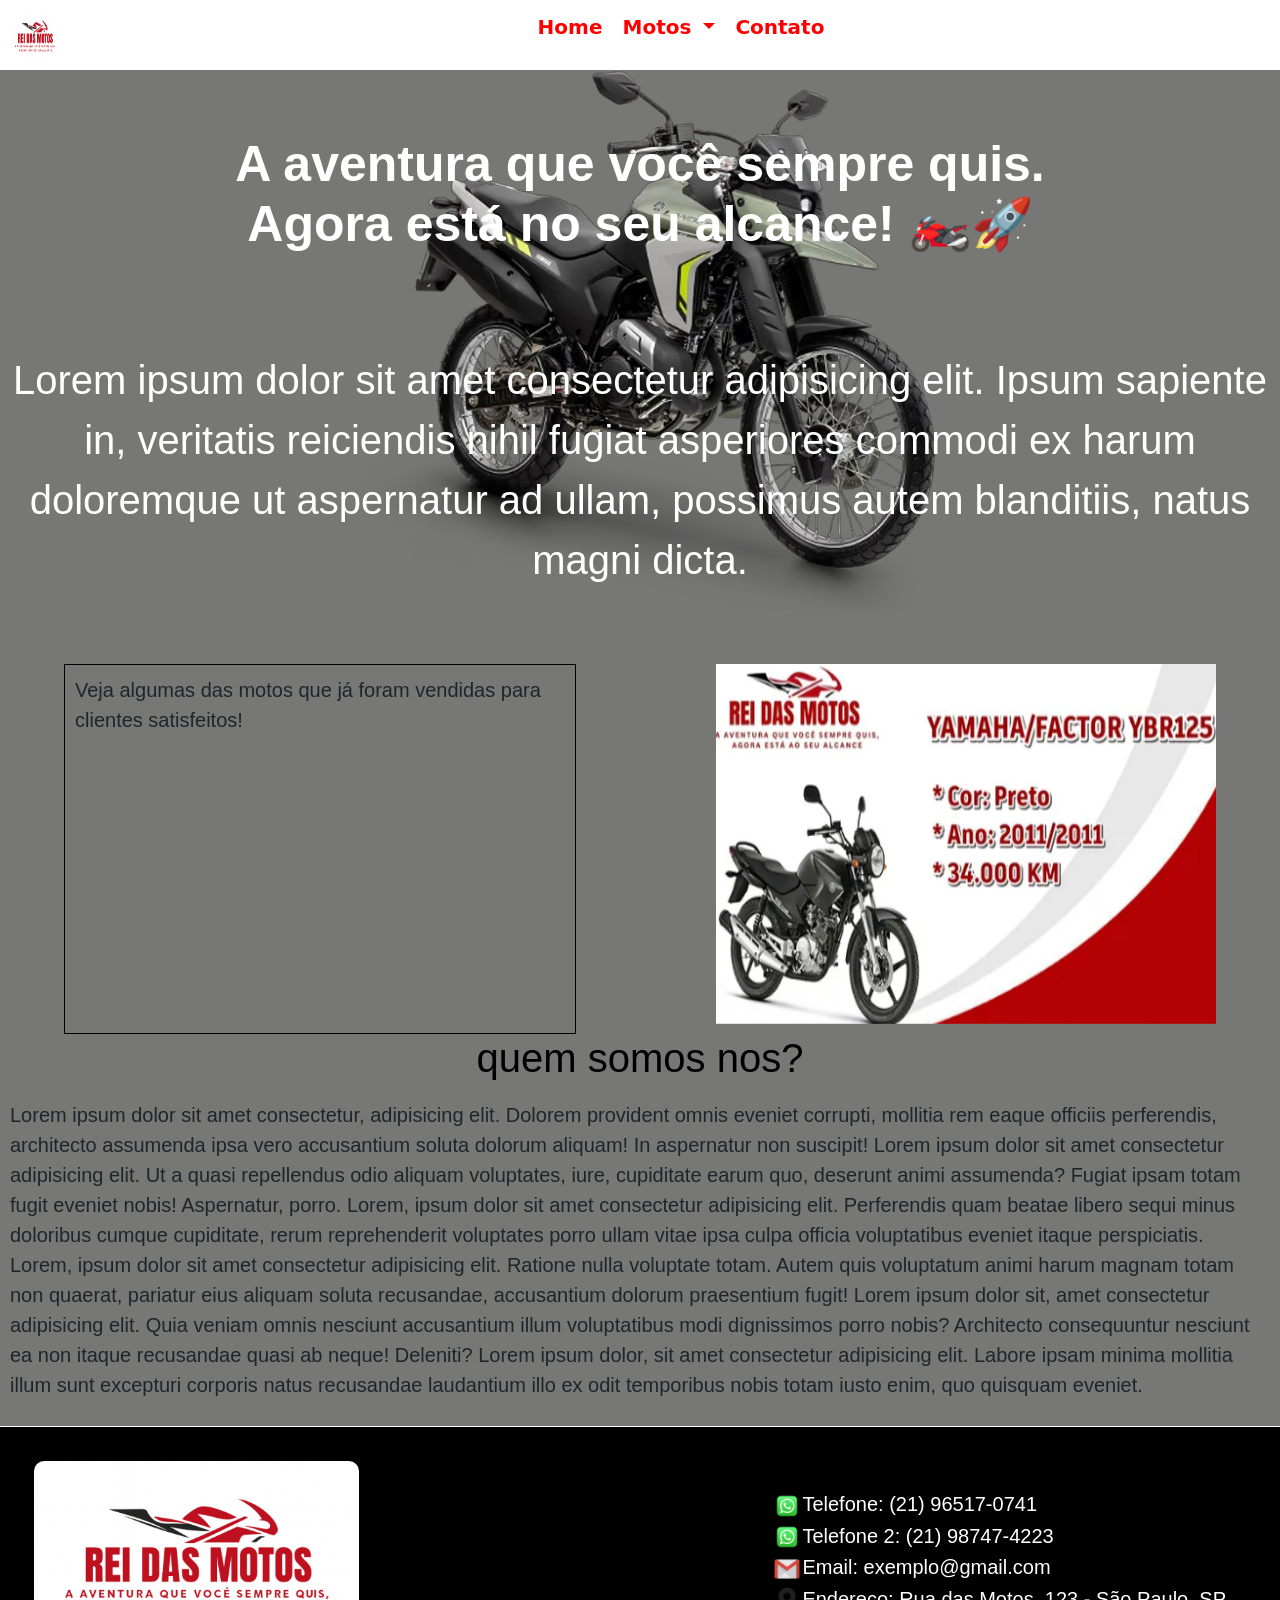
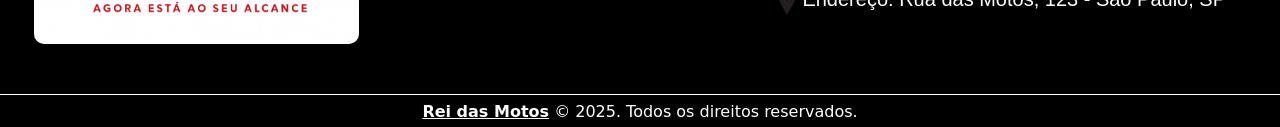
==== index.html @ 0d5b2929 "update 1#" ====
<!DOCTYPE html>
<html lang="pt-br">
<head>
    <meta charset="UTF-8">
    <meta name="viewport" content="width=device-width, initial-scale=1.0">
    <title>Rei das Motos</title>
    <link href="https://cdn.jsdelivr.net/npm/bootstrap@5.3.8/dist/css/bootstrap.min.css" rel="stylesheet" integrity="sha384-sRIl4kxILFvY47J16cr9ZwB07vP4J8+LH7qKQnuqkuIAvNWLzeN8tE5YBujZqJLB" crossorigin="anonymous">
    <link rel="stylesheet" href="style/style.css">
    <script src="https://cdn.jsdelivr.net/npm/bootstrap@5.3.8/dist/js/bootstrap.bundle.min.js" integrity="sha384-FKyoEForCGlyvwx9Hj09JcYn3nv7wiPVlz7YYwJrWVcXK/BmnVDxM+D2scQbITxI" crossorigin="anonymous"></script>
    <link rel="shortcut icon" href="img/a.png" type="image/x-icon">
</head>
<header>
    <nav>
        <img src="img/image.png" alt="" id="logo">
         <ul class="menu">
            <li><a href="index.html">Home</a></li>
            <li class="nav-item dropdown">
          <a class="nav-link dropdown-toggle" href="motos.html" role="button" data-bs-toggle="dropdown" aria-expanded="false">
            Motos
          </a>
          <ul class="dropdown-menu">
            <li><a class="dropdown-item" href="#">À vendas</a></li>
            <li><hr class="dropdown-divider"></li>
            <li><a class="dropdown-item" href="#">Alugadas</a></li>
          </ul>
</li>
            <li><a href="contato.html">Contato</a></li>
         </ul>
    </nav>
</header>
<body>
    <main>
        <h1 id="inicio">A aventura que você sempre quis. <br>Agora está no seu alcance! 🏍️🚀</h1>
        
<br>
        <p class="inicio">Lorem ipsum dolor sit amet consectetur adipisicing elit. Ipsum sapiente in, veritatis reiciendis nihil fugiat asperiores commodi ex harum doloremque ut aspernatur ad ullam, possimus autem blanditiis, natus magni dicta.</p>
        <br><br>
   <div id="container">
    <div id="descrição">
        <p>Veja algumas das motos que já foram vendidas para clientes satisfeitos!</p>
    </div> 
        <div id="carouselExampleAutoplaying" class="carousel slide" data-bs-ride="carousel" style="width: 500px; height: 370px; margin-left: auto; margin-right: 5vw;">
        <div class="carousel-inner">
            <div class="carousel-item active">
            <img src="img/vendidas.png" class="d-block w-100" alt="..."
            style="width: 50vw; height: 40vh;">
            </div>
            <div class="carousel-item">
            <img src="img/donos.png" class="d-block w-100" alt="..." style="width: 50vw; height: 50vh;">
            </div>
            <div class="carousel-item">
            <img src="img/favicon.png" class="d-block w-100" alt="..." style="width: 50vw; height: 40vh;">
            </div>
        </div>
        </div>
    </div>
    <h1>quem somos nos?</h1>
    <p>Lorem ipsum dolor sit amet consectetur, adipisicing elit. Dolorem provident omnis eveniet corrupti, mollitia rem eaque officiis perferendis, architecto assumenda ipsa vero accusantium soluta dolorum aliquam! In aspernatur non suscipit! Lorem ipsum dolor sit amet consectetur adipisicing elit. Ut a quasi repellendus odio aliquam voluptates, iure, cupiditate earum quo, deserunt animi assumenda? Fugiat ipsam totam fugit eveniet nobis! Aspernatur, porro. Lorem, ipsum dolor sit amet consectetur adipisicing elit. Perferendis quam beatae libero sequi minus doloribus cumque cupiditate, rerum reprehenderit voluptates porro ullam vitae ipsa culpa officia voluptatibus eveniet itaque perspiciatis. Lorem, ipsum dolor sit amet consectetur adipisicing elit. Ratione nulla voluptate totam. Autem quis voluptatum animi harum magnam totam non quaerat, pariatur eius aliquam soluta recusandae, accusantium dolorum praesentium fugit! Lorem ipsum dolor sit, amet consectetur adipisicing elit. Quia veniam omnis nesciunt accusantium illum voluptatibus modi dignissimos porro nobis? Architecto consequuntur nesciunt ea non itaque recusandae quasi ab neque! Deleniti? Lorem ipsum dolor, sit amet consectetur adipisicing elit. Labore ipsam minima mollitia illum sunt excepturi corporis natus recusandae laudantium illo ex odit temporibus nobis totam iusto enim, quo quisquam eveniet.</p>
    </main>
</body>
<div id="footer">
    
<p>
    <img src="img/image.png" alt="" id="imgfooter">
    <ul id="contato">
        <li><a href="https://wa.me/5521965170741" target="_blank"><img src="img/wppp.png" alt="" style="height: 30px; width: 30px"></a>Telefone: (21) 96517-0741</li> 
        <li><a href="https://wa.me/5521987474223" target="_blank"><img src="img/wppp.png" alt="" style="height: 30px; width: 30px"></a>Telefone 2: (21) 98747-4223</li>
        <li><img src="img/email.png" alt="" style="height: 30px;
        width: 30px;">Email: exemplo@gmail.com</li>
        <li><img src="img/localização.webp" alt="" style="width: 30px;
        height: 30px;">Endereço: Rua das Motos, 123 - São Paulo, SP</li>
        <li></li>
    </ul>
</p>

</div>
<footer>
    <a href="https://www.instagram.com/reidasmotos1/following" id="link" target="_blank">Rei das Motos</a> © 2025. Todos os direitos reservados.
</html>
---- style/style.css ----
*{
    margin: 0;
    padding: 0;
    box-sizing: border-box;
}
nav{
    background-color: #ffffff;
    padding: 10px;
    text-align: center;
    display: flex;
    font-weight: bolder;
    font-size: 20px;
    color: chartreuse;
}
.menu {
    margin-left: auto;
    margin-right: auto;
    display: flex;
    gap: 20px;
    align-items: center;
    color: rgb(255, 0, 0);
}
.menu li {
    list-style: none;
    color: rgb(255, 0, 0);
}


a:hover{
    color: red;
}

img#logo{
    width: 50px;
    height: 50px;
    border-radius: 50%;
  
}
p{
    font-size: 20px;
    padding: 10px;
    font-family: 'Segoe UI', Tahoma, Geneva, Verdana, sans-serif;
}
nav a{
    text-decoration: none;
    color: rgb(255, 0, 0);
}

main h1{
    color: #000000;
    text-align: center;
    font-family: 'Segoe UI', Tahoma, Geneva, Verdana, sans-serif;
}
footer{
    background-color:#000000;
    color: rgb(255, 255, 255);
    text-align: center;
    width: 100%;
    height: 2em;
    padding-top: 5px;
}
a#link{
    font-weight: bold;
    text-decoration: underline;
    color: rgb(255, 255, 255);
}
div#container{
    display: flex;
    flex-wrap: wrap; /* Permite quebrar linha */
    gap: 10px;
}
div#descrição{
    width: 40%;
    margin-left: 5vw;
    font-family: 'Segoe UI', Tahoma, Geneva, Verdana, sans-serif;
    border: 1px solid #000000;
    margin-right: 20px;
}
main{
    background-image: url('../img/yamaha.jpg'); 
    background-color: #777776;
    background-repeat: no-repeat;
    background-position: center top;
}
body{
    background-color: #777776;
}

.inicio{
    text-align: center;
    font-size: 40px;
    font-family: 'Segoe UI', Tahoma, Geneva, Verdana, sans-serif;
    color: #ffffff;
    padding: 10px;
    padding-top: 5%;
}
h1#inicio{
    font-size: 50px;
    font-weight: bolder;
    color: #ffffff;
    padding-top: 5%;
}
div#footer{
    background-color: #000000;
    color: white;
    padding: 1.5em;
    border-top: 1px solid #ffffff;
    border-bottom: 1px solid #ffffff;
    display: flex;
    padding-top: 1.5em;
    flex-wrap: wrap;
    align-items: center;
}
img#imgfooter{
   width: 70%;
   height: 40%;
   border-radius: 10px;
}
ul#contato{
    list-style: none;
    font-size: 20px;
    font-family: 'Segoe UI', Tahoma, Geneva, Verdana, sans-serif;
    padding: 10px;
    margin-left: auto;
}
@media (min-width: 1920px) {
    img#imgfooter {
        margin-left: 150px;
    }
   ul#contato {
       margin-right: 150px;
   }
}
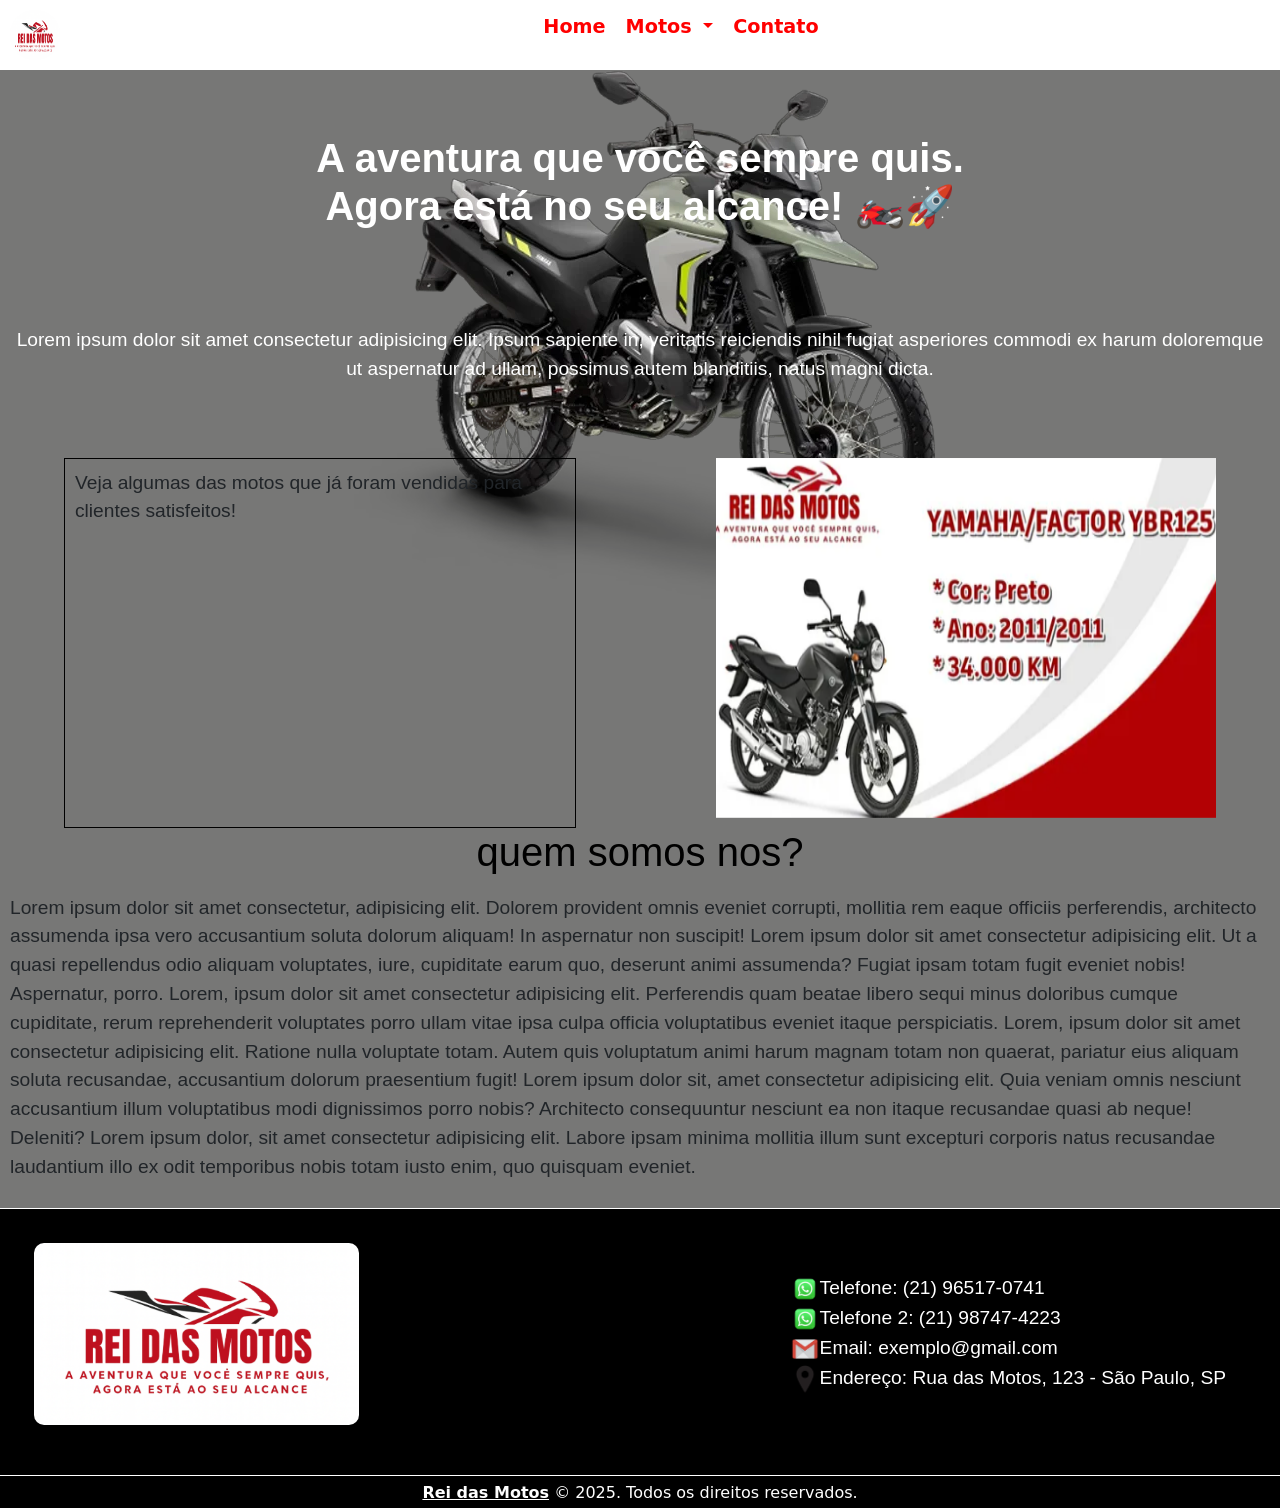
==== commit e5654ad1: "Uptaded 1.1 #php Criação das páginas de php para as motos compradas e alugadas. As páginas index e c" ====
--- a/index.html
+++ b/index.html
@@ -15,15 +15,15 @@
          <ul class="menu">
             <li><a href="index.html">Home</a></li>
             <li class="nav-item dropdown">
-          <a class="nav-link dropdown-toggle" href="motos.html" role="button" data-bs-toggle="dropdown" aria-expanded="false">
+        <a class="nav-link dropdown-toggle" href="motos.html" role="button" data-bs-toggle="dropdown" aria-expanded="false">
             Motos
-          </a>
+        </a>
           <ul class="dropdown-menu">
-            <li><a class="dropdown-item" href="#">À vendas</a></li>
+            <li><a class="dropdown-item" href="/php/motos_comprar.php">À vendas</a></li>
             <li><hr class="dropdown-divider"></li>
-            <li><a class="dropdown-item" href="#">Alugadas</a></li>
+            <li><a class="dropdown-item" href="/php/motos_alugadas.php">Alugadas</a></li>
           </ul>
-</li>
+        </li>
             <li><a href="contato.html">Contato</a></li>
          </ul>
     </nav>
@@ -69,8 +69,8 @@
         width: 30px;">Email: exemplo@gmail.com</li>
         <li><img src="img/localização.webp" alt="" style="width: 30px;
         height: 30px;">Endereço: Rua das Motos, 123 - São Paulo, SP</li>
-        <li></li>
-    </ul>
+        <li></li> 
+        </ul>
 </p>
 
 </div>
--- a/style/style.css
+++ b/style/style.css
@@ -9,7 +9,7 @@
     text-align: center;
     display: flex;
     font-weight: bolder;
-    font-size: 20px;
+    font-size: clamp(0.9rem, 2vw, 1.2rem);
     color: chartreuse;
 }
 .menu {
@@ -37,7 +37,7 @@
   
 }
 p{
-    font-size: 20px;
+    font-size: clamp(0.9rem, 2vw, 1.2rem);
     padding: 10px;
     font-family: 'Segoe UI', Tahoma, Geneva, Verdana, sans-serif;
 }
@@ -50,6 +50,7 @@
     color: #000000;
     text-align: center;
     font-family: 'Segoe UI', Tahoma, Geneva, Verdana, sans-serif;
+    
 }
 footer{
     background-color:#000000;
@@ -88,14 +89,13 @@
 
 .inicio{
     text-align: center;
-    font-size: 40px;
+    font-size: clamp(0.9rem, 2vw, 1.2rem);
     font-family: 'Segoe UI', Tahoma, Geneva, Verdana, sans-serif;
     color: #ffffff;
     padding: 10px;
     padding-top: 5%;
 }
 h1#inicio{
-    font-size: 50px;
     font-weight: bolder;
     color: #ffffff;
     padding-top: 5%;
@@ -118,7 +118,7 @@
 }
 ul#contato{
     list-style: none;
-    font-size: 20px;
+    font-size: clamp(0.9rem, 2vw, 1.2rem);
     font-family: 'Segoe UI', Tahoma, Geneva, Verdana, sans-serif;
     padding: 10px;
     margin-left: auto;
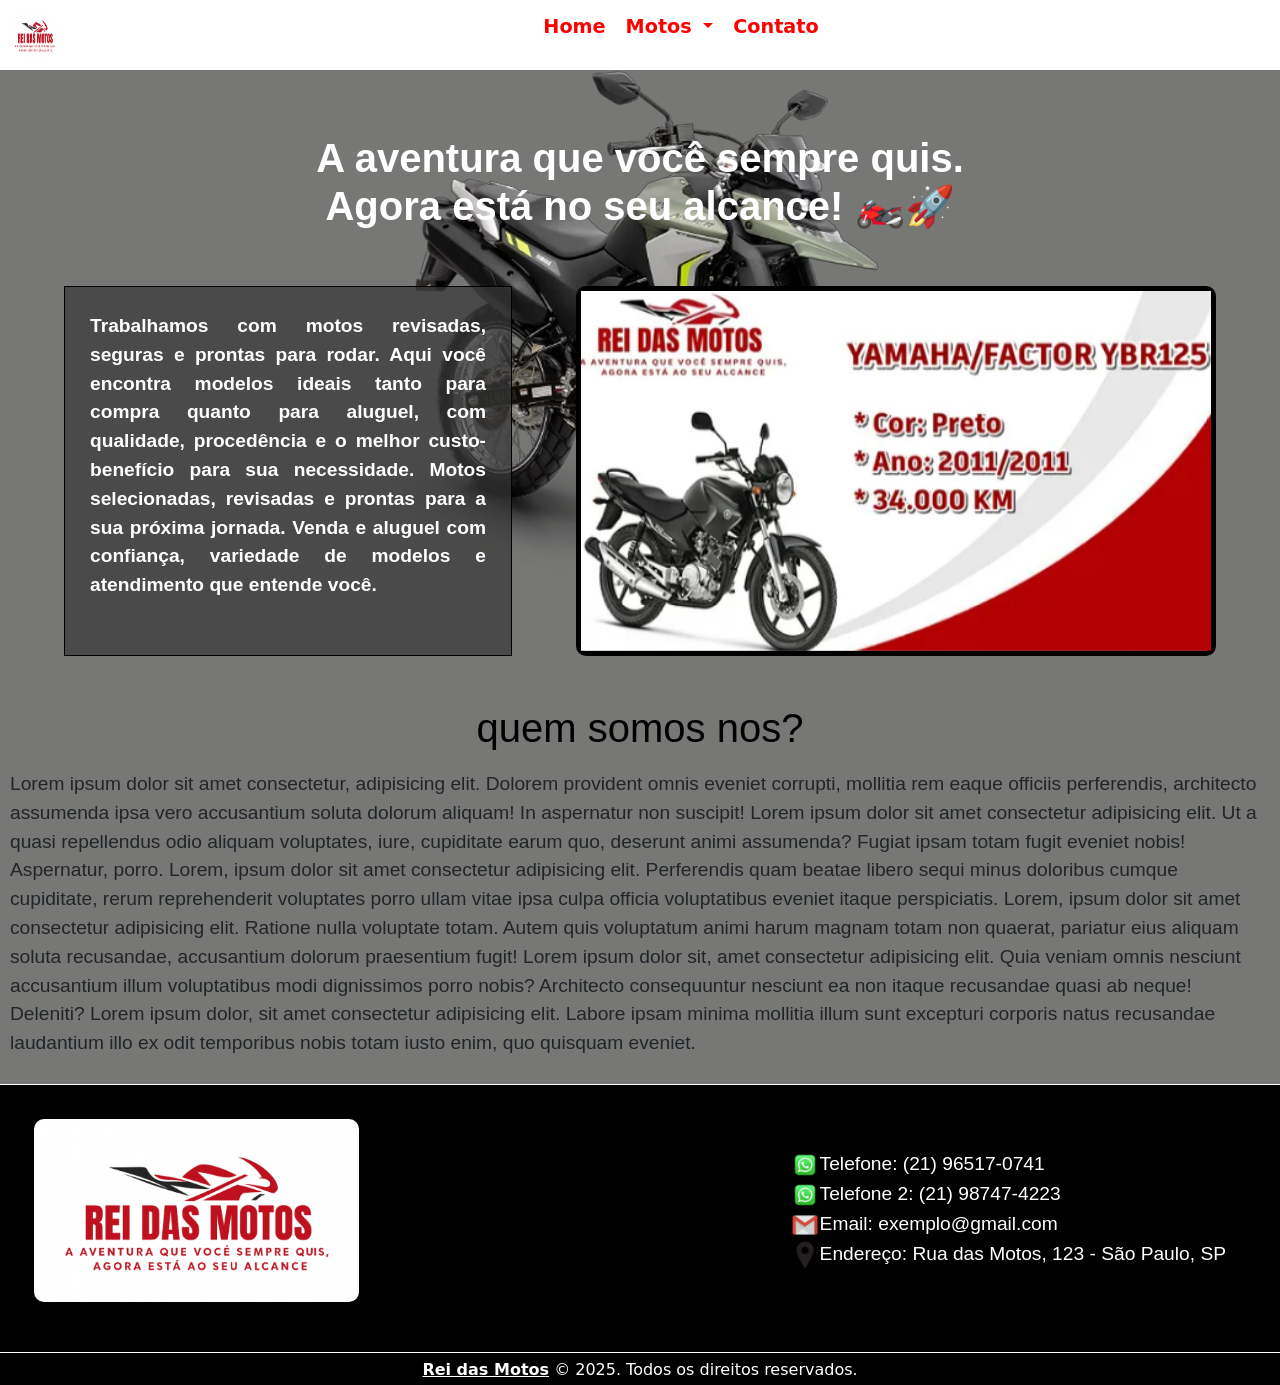
==== commit 319541ba: "Uptade 1.3#php & index.html e style.css Finalização das páginas login.php, processar_login.php, db.p" ====
--- a/index.html
+++ b/index.html
@@ -30,23 +30,22 @@
 </header>
 <body>
     <main>
-        <h1 id="inicio">A aventura que você sempre quis. <br>Agora está no seu alcance! 🏍️🚀</h1>
-        
-<br>
-        <p class="inicio">Lorem ipsum dolor sit amet consectetur adipisicing elit. Ipsum sapiente in, veritatis reiciendis nihil fugiat asperiores commodi ex harum doloremque ut aspernatur ad ullam, possimus autem blanditiis, natus magni dicta.</p>
+        <h1 id="inicio">A aventura que você sempre quis. <br>Agora está no seu alcance! 🏍️🚀</h1>       
         <br><br>
    <div id="container">
-    <div id="descrição">
-        <p>Veja algumas das motos que já foram vendidas para clientes satisfeitos!</p>
+    <div id="descricao">
+        <p>Trabalhamos com motos revisadas, seguras e prontas para rodar.
+Aqui você encontra modelos ideais tanto para compra quanto para aluguel, com qualidade, procedência e o melhor custo-benefício para sua necessidade. Motos selecionadas, revisadas e prontas para a sua próxima jornada.
+Venda e aluguel com confiança, variedade de modelos e atendimento que entende você.</p>
     </div> 
-        <div id="carouselExampleAutoplaying" class="carousel slide" data-bs-ride="carousel" style="width: 500px; height: 370px; margin-left: auto; margin-right: 5vw;">
+        <div id="carouselExampleAutoplaying" class="carousel slide" data-bs-ride="carousel">
         <div class="carousel-inner">
             <div class="carousel-item active">
             <img src="img/vendidas.png" class="d-block w-100" alt="..."
             style="width: 50vw; height: 40vh;">
-            </div>
+            </div>  
             <div class="carousel-item">
-            <img src="img/donos.png" class="d-block w-100" alt="..." style="width: 50vw; height: 50vh;">
+            <img src="img/donos.png" class="d-block w-100" alt="..." style="width: 50vw; height: 45vh;">
             </div>
             <div class="carousel-item">
             <img src="img/favicon.png" class="d-block w-100" alt="..." style="width: 50vw; height: 40vh;">
@@ -54,6 +53,7 @@
         </div>
         </div>
     </div>
+    <br><br>
     <h1>quem somos nos?</h1>
     <p>Lorem ipsum dolor sit amet consectetur, adipisicing elit. Dolorem provident omnis eveniet corrupti, mollitia rem eaque officiis perferendis, architecto assumenda ipsa vero accusantium soluta dolorum aliquam! In aspernatur non suscipit! Lorem ipsum dolor sit amet consectetur adipisicing elit. Ut a quasi repellendus odio aliquam voluptates, iure, cupiditate earum quo, deserunt animi assumenda? Fugiat ipsam totam fugit eveniet nobis! Aspernatur, porro. Lorem, ipsum dolor sit amet consectetur adipisicing elit. Perferendis quam beatae libero sequi minus doloribus cumque cupiditate, rerum reprehenderit voluptates porro ullam vitae ipsa culpa officia voluptatibus eveniet itaque perspiciatis. Lorem, ipsum dolor sit amet consectetur adipisicing elit. Ratione nulla voluptate totam. Autem quis voluptatum animi harum magnam totam non quaerat, pariatur eius aliquam soluta recusandae, accusantium dolorum praesentium fugit! Lorem ipsum dolor sit, amet consectetur adipisicing elit. Quia veniam omnis nesciunt accusantium illum voluptatibus modi dignissimos porro nobis? Architecto consequuntur nesciunt ea non itaque recusandae quasi ab neque! Deleniti? Lorem ipsum dolor, sit amet consectetur adipisicing elit. Labore ipsam minima mollitia illum sunt excepturi corporis natus recusandae laudantium illo ex odit temporibus nobis totam iusto enim, quo quisquam eveniet.</p>
     </main>
--- a/style/style.css
+++ b/style/style.css
@@ -69,14 +69,35 @@
     display: flex;
     flex-wrap: wrap; /* Permite quebrar linha */
     gap: 10px;
+    
 }
-div#descrição{
-    width: 40%;
+p#inicio{
+    font-size: 7em;
+    font-weight: bolder;
+}
+#carouselExampleAutoplaying{
+    border: 5px solid #000000;
+    border-radius: 10px;
+    width: 50%;
+    height: 60%;
+    margin-left: auto; 
+    margin-right: 5vw;
+    
+}
+div#descricao{
+    width: 35%;
+    display: block;
+    padding: 15px;
+    text-align: justify;
     margin-left: 5vw;
     font-family: 'Segoe UI', Tahoma, Geneva, Verdana, sans-serif;
     border: 1px solid #000000;
     margin-right: 20px;
+    color: white;
+    font-weight: bolder;
+    background-color: rgba(56, 56, 56, 0.7);
 }
+
 main{
     background-image: url('../img/yamaha.jpg'); 
     background-color: #777776;
@@ -130,4 +151,18 @@
    ul#contato {
        margin-right: 150px;
    }
+}
+@media (max-width: 768px) {
+    main {
+        flex-direction: column;
+        align-items: center;
+    }
+
+    div#descricao {
+        width: 90%;   
+    }
+
+    div#carouselExampleAutoplaying {
+        width: 90%;
+    }
 }
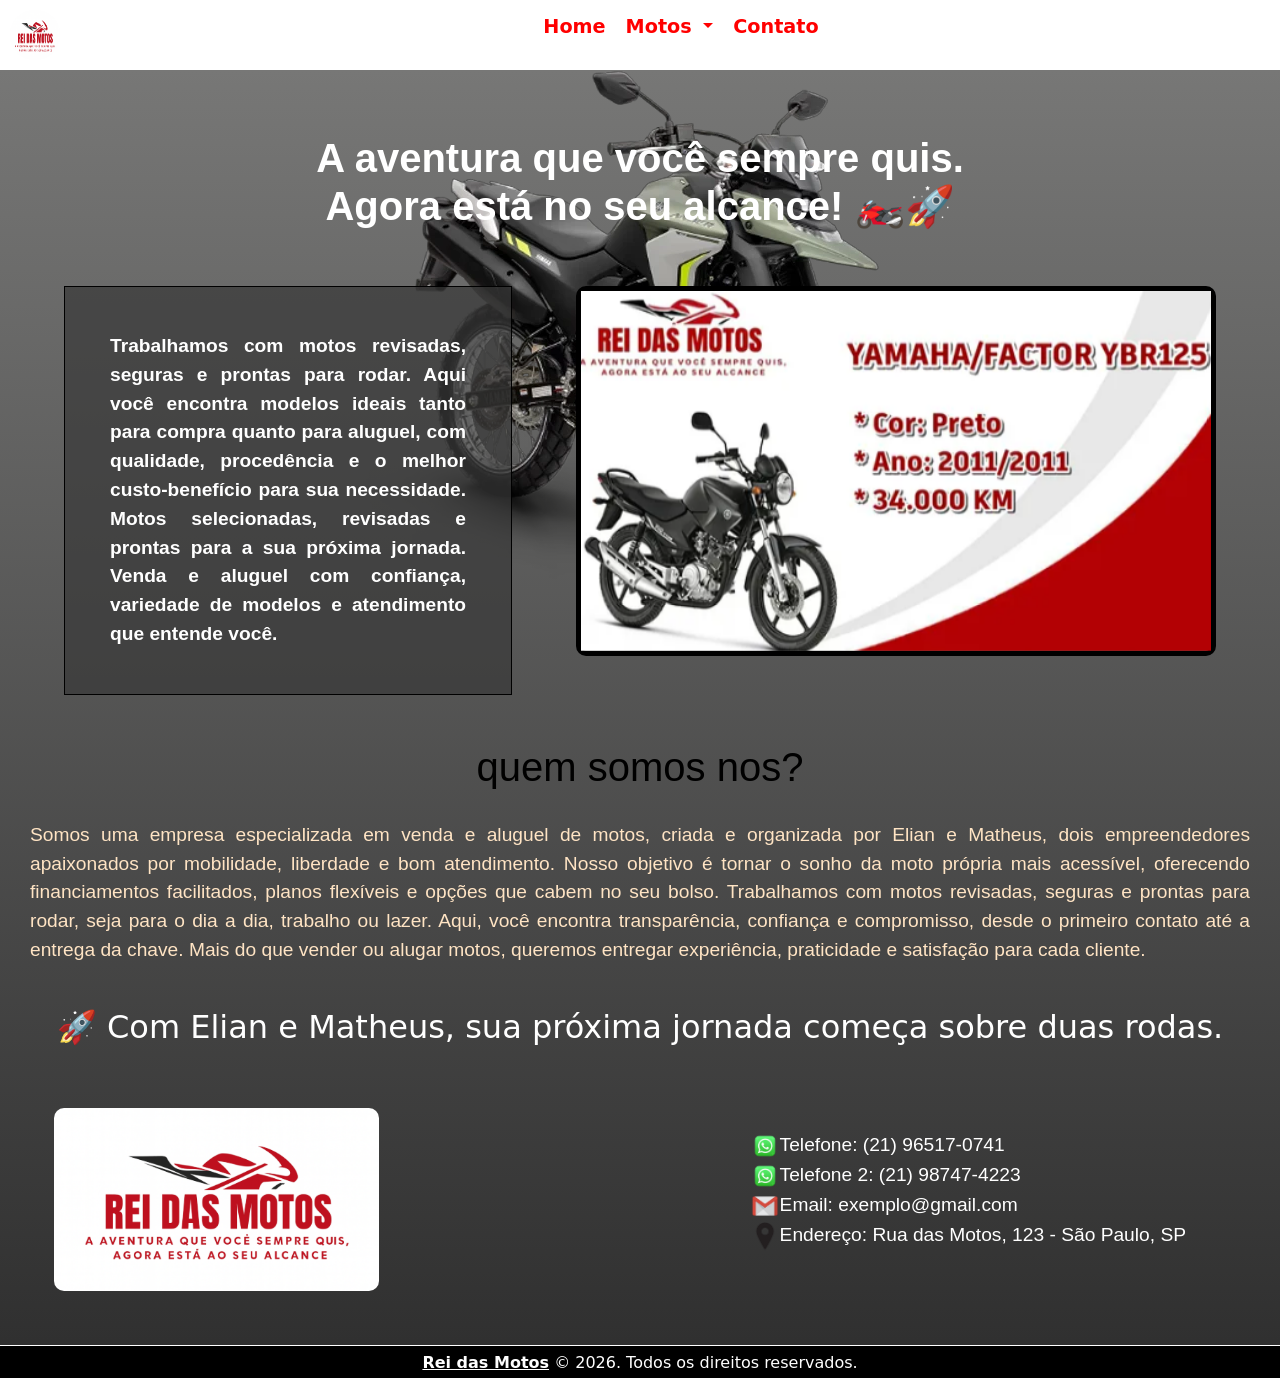
==== commit b692905f: "UPDATE SIGMA" ====
--- a/index.html
+++ b/index.html
@@ -28,7 +28,9 @@
          </ul>
     </nav>
 </header>
+<div id="teste">
 <body>
+    
     <main>
         <h1 id="inicio">A aventura que você sempre quis. <br>Agora está no seu alcance! 🏍️🚀</h1>       
         <br><br>
@@ -45,7 +47,7 @@
             style="width: 50vw; height: 40vh;">
             </div>  
             <div class="carousel-item">
-            <img src="img/donos.png" class="d-block w-100" alt="..." style="width: 50vw; height: 45vh;">
+            <img src="img/donos.png" class="d-block w-100" alt="..." style="width: 50vw; height: 55vh;">
             </div>
             <div class="carousel-item">
             <img src="img/favicon.png" class="d-block w-100" alt="..." style="width: 50vw; height: 40vh;">
@@ -55,7 +57,11 @@
     </div>
     <br><br>
     <h1>quem somos nos?</h1>
-    <p>Lorem ipsum dolor sit amet consectetur, adipisicing elit. Dolorem provident omnis eveniet corrupti, mollitia rem eaque officiis perferendis, architecto assumenda ipsa vero accusantium soluta dolorum aliquam! In aspernatur non suscipit! Lorem ipsum dolor sit amet consectetur adipisicing elit. Ut a quasi repellendus odio aliquam voluptates, iure, cupiditate earum quo, deserunt animi assumenda? Fugiat ipsam totam fugit eveniet nobis! Aspernatur, porro. Lorem, ipsum dolor sit amet consectetur adipisicing elit. Perferendis quam beatae libero sequi minus doloribus cumque cupiditate, rerum reprehenderit voluptates porro ullam vitae ipsa culpa officia voluptatibus eveniet itaque perspiciatis. Lorem, ipsum dolor sit amet consectetur adipisicing elit. Ratione nulla voluptate totam. Autem quis voluptatum animi harum magnam totam non quaerat, pariatur eius aliquam soluta recusandae, accusantium dolorum praesentium fugit! Lorem ipsum dolor sit, amet consectetur adipisicing elit. Quia veniam omnis nesciunt accusantium illum voluptatibus modi dignissimos porro nobis? Architecto consequuntur nesciunt ea non itaque recusandae quasi ab neque! Deleniti? Lorem ipsum dolor, sit amet consectetur adipisicing elit. Labore ipsam minima mollitia illum sunt excepturi corporis natus recusandae laudantium illo ex odit temporibus nobis totam iusto enim, quo quisquam eveniet.</p>
+    <p>Somos uma empresa especializada em venda e aluguel de motos, criada e organizada por Elian e Matheus, dois empreendedores apaixonados por mobilidade, liberdade e bom atendimento. Nosso objetivo é tornar o sonho da moto própria mais acessível, oferecendo financiamentos facilitados, planos flexíveis e opções que cabem no seu bolso.
+
+Trabalhamos com motos revisadas, seguras e prontas para rodar, seja para o dia a dia, trabalho ou lazer. Aqui, você encontra transparência, confiança e compromisso, desde o primeiro contato até a entrega da chave. Mais do que vender ou alugar motos, queremos entregar experiência, praticidade e satisfação para cada cliente.</p>
+
+<h2>🚀 Com Elian e Matheus, sua próxima jornada começa sobre duas rodas.</h2>
     </main>
 </body>
 <div id="footer">
@@ -75,5 +81,7 @@
 
 </div>
 <footer>
-    <a href="https://www.instagram.com/reidasmotos1/following" id="link" target="_blank">Rei das Motos</a> © 2025. Todos os direitos reservados.
+    <a href="https://www.instagram.com/reidasmotos1/following" id="link" target="_blank">Rei das Motos</a> © 2026. Todos os direitos reservados.
+</footer>
+</div>
 </html>
--- a/style/style.css
+++ b/style/style.css
@@ -34,12 +34,13 @@
     width: 50px;
     height: 50px;
     border-radius: 50%;
-  
 }
 p{
     font-size: clamp(0.9rem, 2vw, 1.2rem);
     padding: 10px;
+    margin: 20px;
     font-family: 'Segoe UI', Tahoma, Geneva, Verdana, sans-serif;
+    text-align: justify;
 }
 nav a{
     text-decoration: none;
@@ -51,6 +52,11 @@
     text-align: center;
     font-family: 'Segoe UI', Tahoma, Geneva, Verdana, sans-serif;
     
+}
+h2{
+    color: white;
+    padding-top: 1%;
+     text-align: center;
 }
 footer{
     background-color:#000000;
@@ -100,12 +106,13 @@
 
 main{
     background-image: url('../img/yamaha.jpg'); 
-    background-color: #777776;
+    background-color:;
     background-repeat: no-repeat;
     background-position: center top;
 }
 body{
-    background-color: #777776;
+    background-color: ;
+    color: bisque;
 }
 
 .inicio{
@@ -122,10 +129,10 @@
     padding-top: 5%;
 }
 div#footer{
-    background-color: #000000;
+    background-color;
     color: white;
     padding: 1.5em;
-    border-top: 1px solid #ffffff;
+   
     border-bottom: 1px solid #ffffff;
     display: flex;
     padding-top: 1.5em;
@@ -165,4 +172,9 @@
     div#carouselExampleAutoplaying {
         width: 90%;
     }
+}
+#teste{
+ background: #777776;
+background: linear-gradient(to bottom, #777776, #2e2e2e);
+
 }
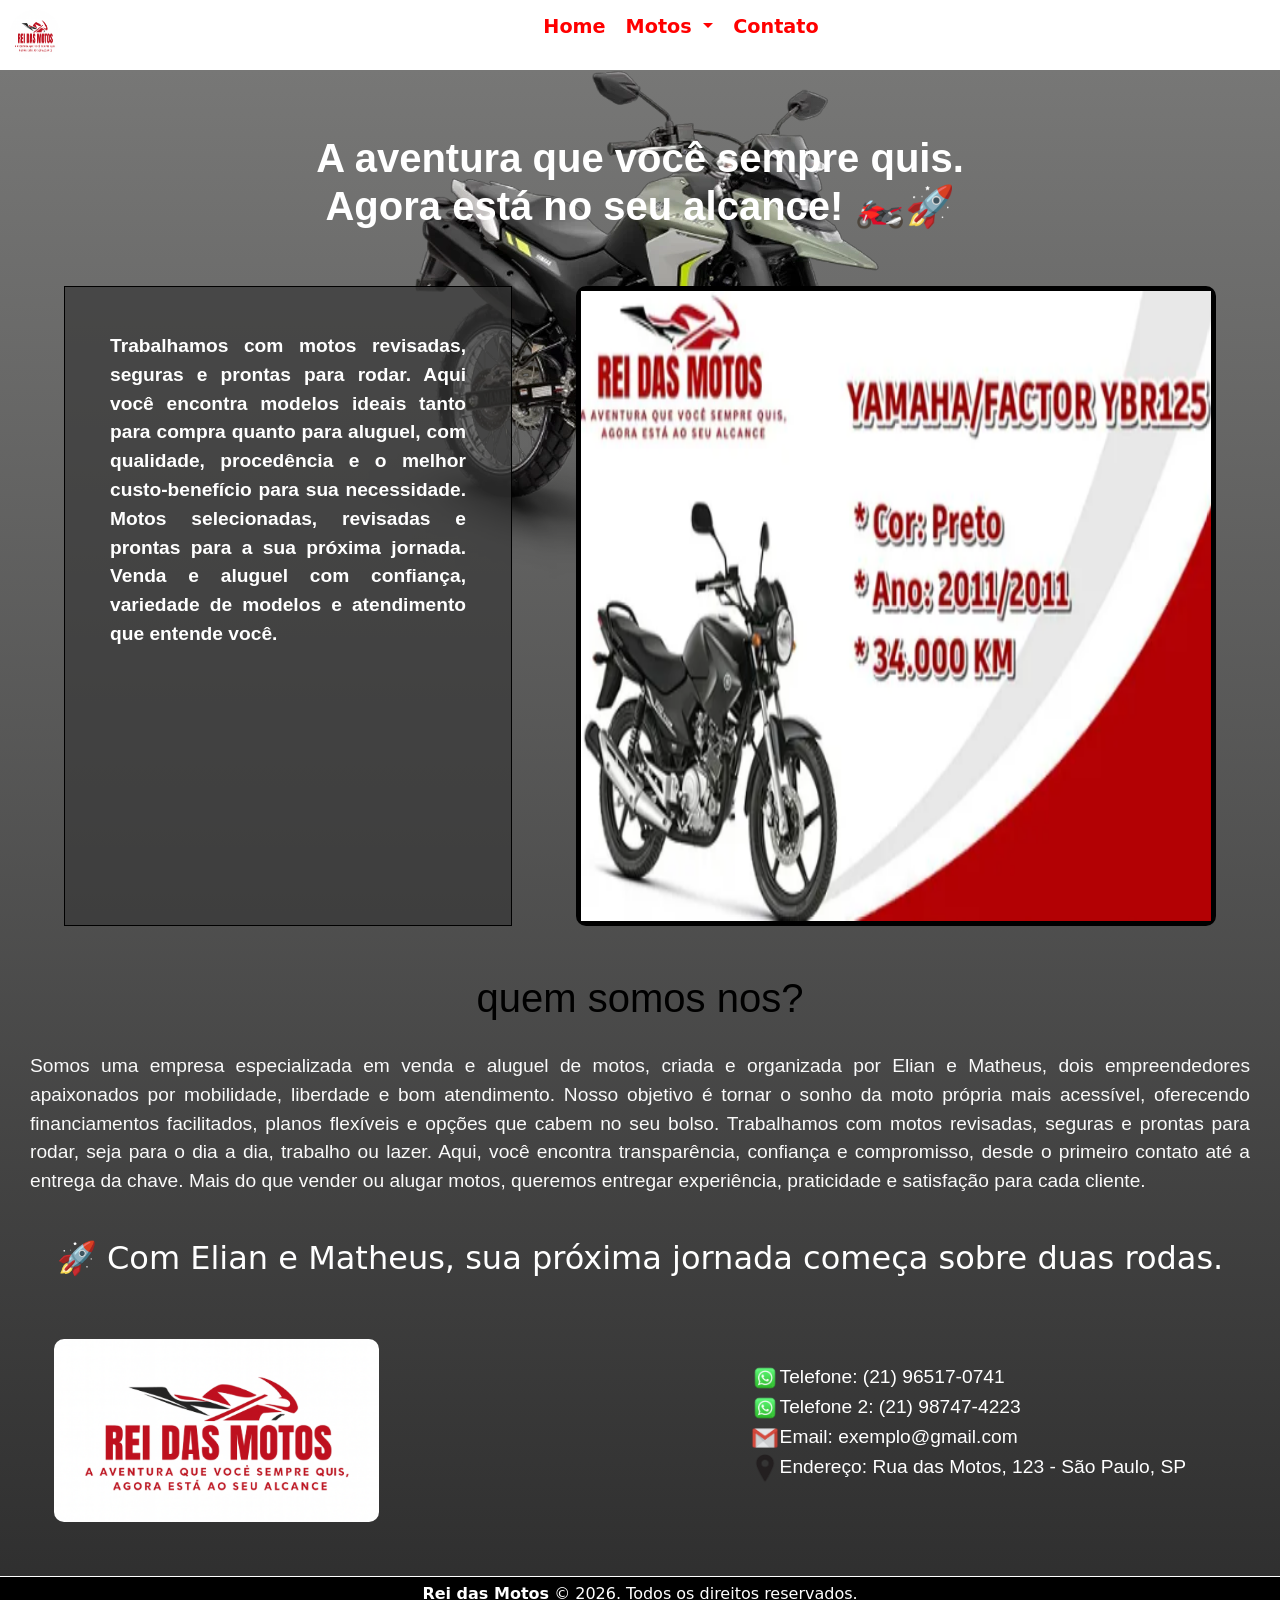
==== commit 17f87c87: "Uptade do login.php 1.4#php Login atualizado com o css." ====
--- a/index.html
+++ b/index.html
@@ -44,13 +44,13 @@
         <div class="carousel-inner">
             <div class="carousel-item active">
             <img src="img/vendidas.png" class="d-block w-100" alt="..."
-            style="width: 50vw; height: 40vh;">
+            style="width: 50vw; height: 70vh;">
             </div>  
             <div class="carousel-item">
             <img src="img/donos.png" class="d-block w-100" alt="..." style="width: 50vw; height: 55vh;">
             </div>
             <div class="carousel-item">
-            <img src="img/favicon.png" class="d-block w-100" alt="..." style="width: 50vw; height: 40vh;">
+            <img src="img/favicon.png" class="d-block w-100" alt="..." style="width: 50vw; height: 70vh;">
             </div>
         </div>
         </div>
--- a/style/style.css
+++ b/style/style.css
@@ -106,15 +106,13 @@
 
 main{
     background-image: url('../img/yamaha.jpg'); 
-    background-color:;
     background-repeat: no-repeat;
     background-position: center top;
 }
 body{
-    background-color: ;
-    color: bisque;
+    color: rgb(250, 250, 250);
 }
-
+    
 .inicio{
     text-align: center;
     font-size: clamp(0.9rem, 2vw, 1.2rem);
@@ -129,10 +127,8 @@
     padding-top: 5%;
 }
 div#footer{
-    background-color;
     color: white;
     padding: 1.5em;
-   
     border-bottom: 1px solid #ffffff;
     display: flex;
     padding-top: 1.5em;
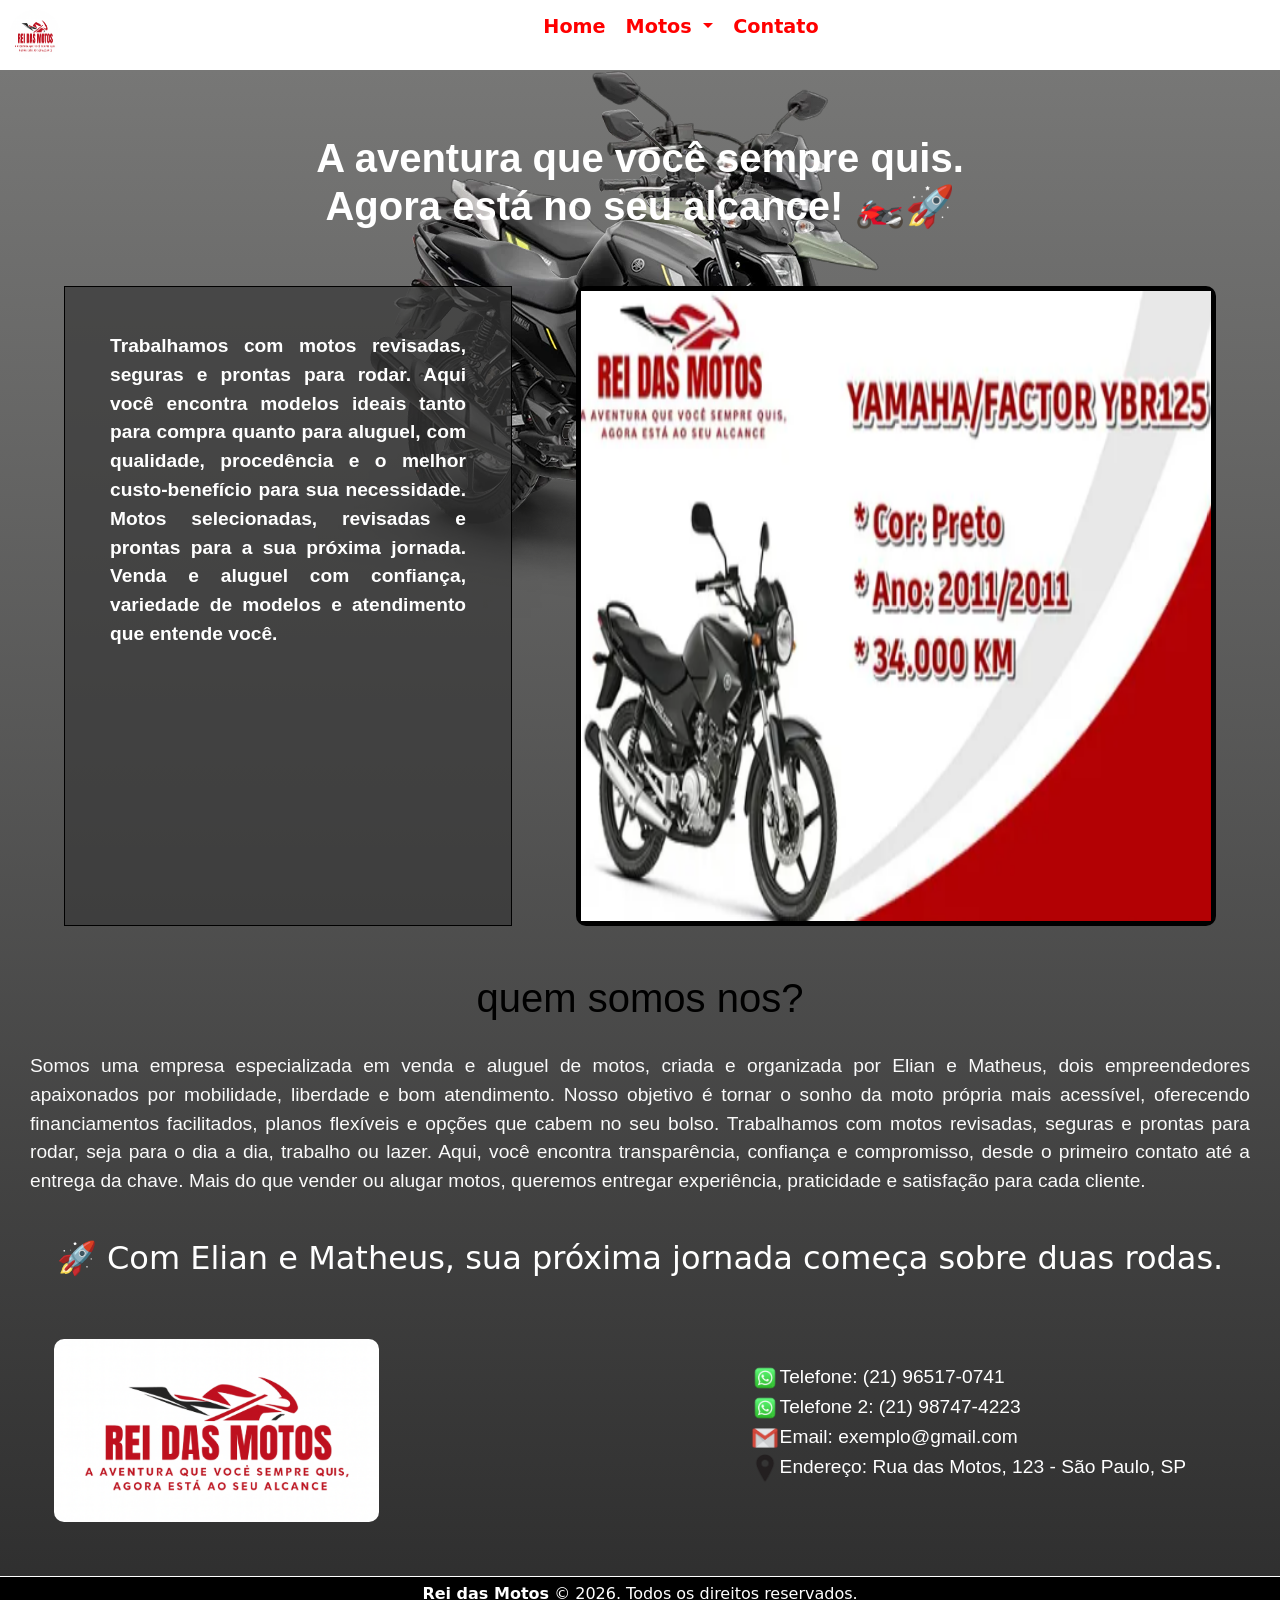
==== commit db85359c: "xd" ====
--- a/index.html
+++ b/index.html
@@ -11,7 +11,7 @@
 </head>
 <header>
     <nav>
-        <img src="img/image.png" alt="" id="logo">
+         <img src="img/image.png" alt="" id="logo">
          <ul class="menu">
             <li><a href="index.html">Home</a></li>
             <li class="nav-item dropdown">
@@ -28,9 +28,8 @@
          </ul>
     </nav>
 </header>
+<body>
 <div id="teste">
-<body>
-    
     <main>
         <h1 id="inicio">A aventura que você sempre quis. <br>Agora está no seu alcance! 🏍️🚀</h1>       
         <br><br>
--- a/style/style.css
+++ b/style/style.css
@@ -24,7 +24,6 @@
     list-style: none;
     color: rgb(255, 0, 0);
 }
-
 
 a:hover{
     color: red;
@@ -105,7 +104,7 @@
 }
 
 main{
-    background-image: url('../img/yamaha.jpg'); 
+    background-image: url('../img/yamaha.png'), url('../img/yamaha.jpg'), url('../img/moto1.jpg'); 
     background-repeat: no-repeat;
     background-position: center top;
 }
